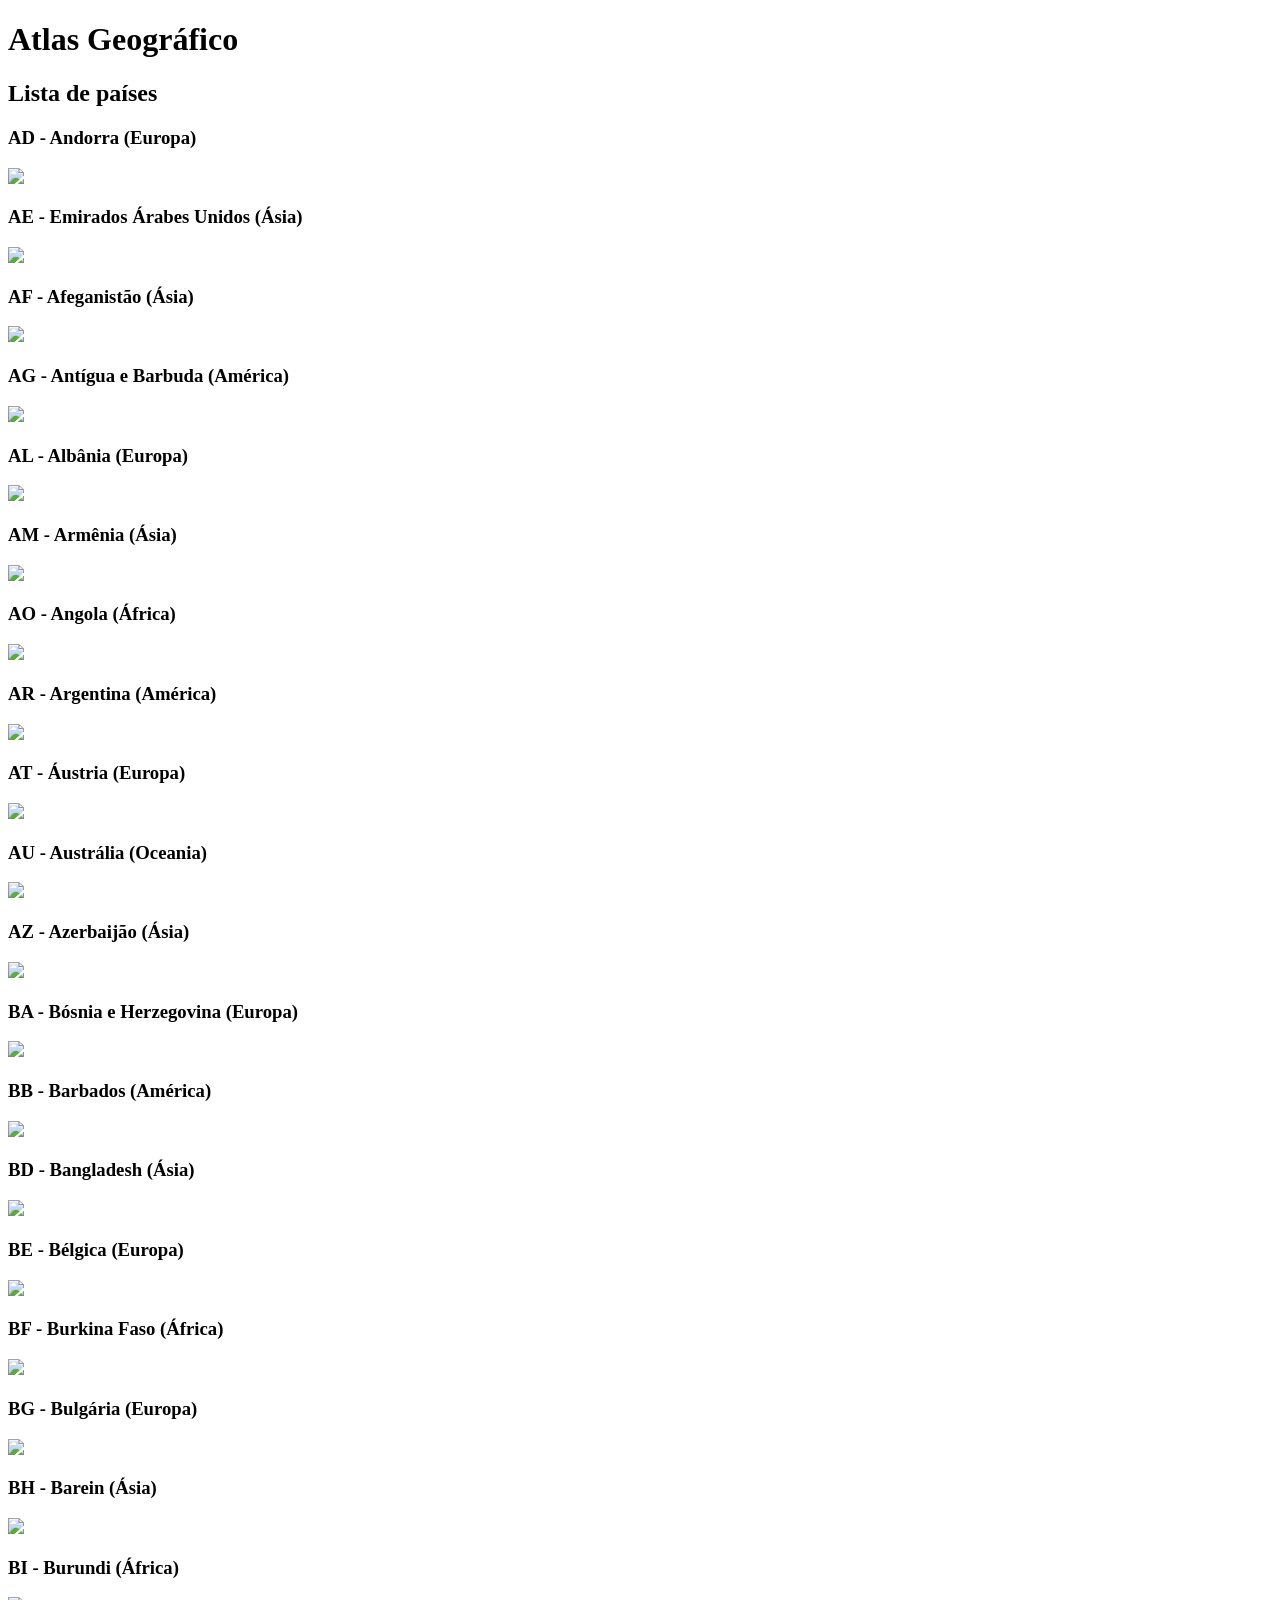
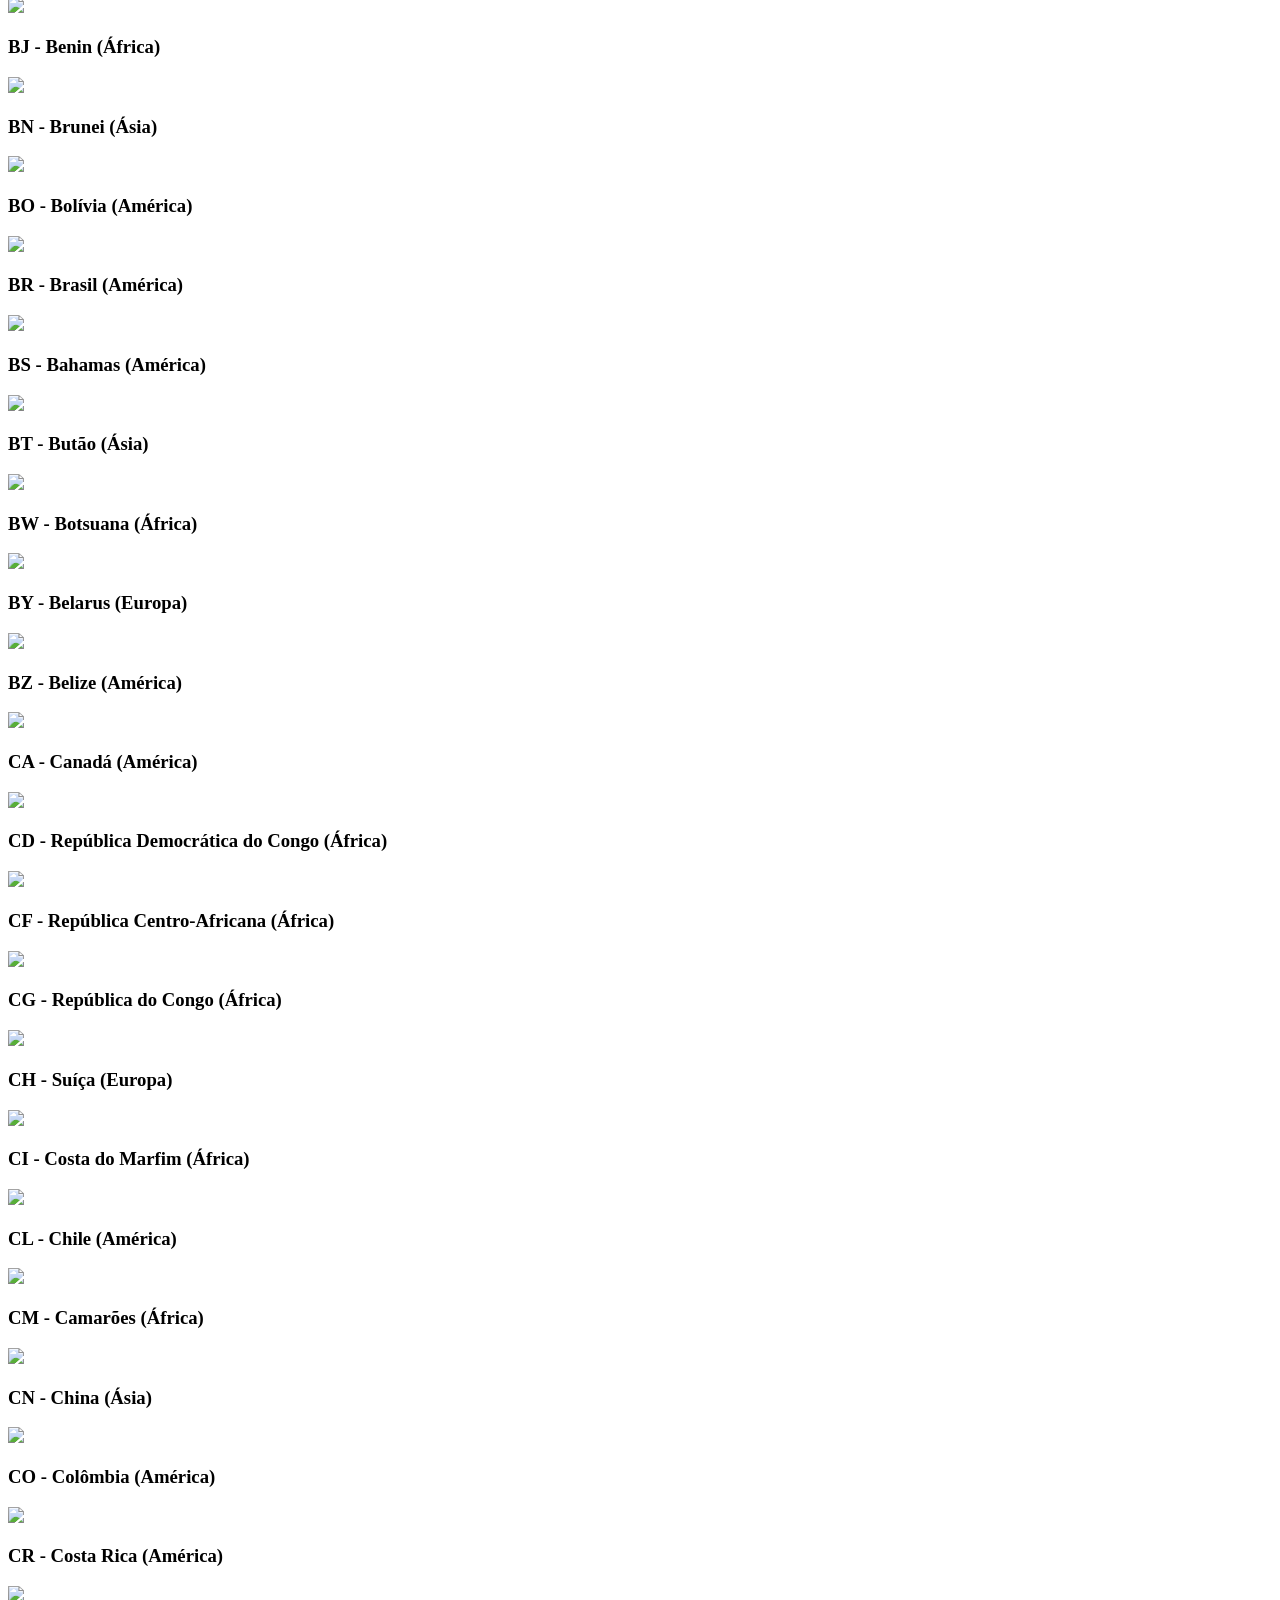
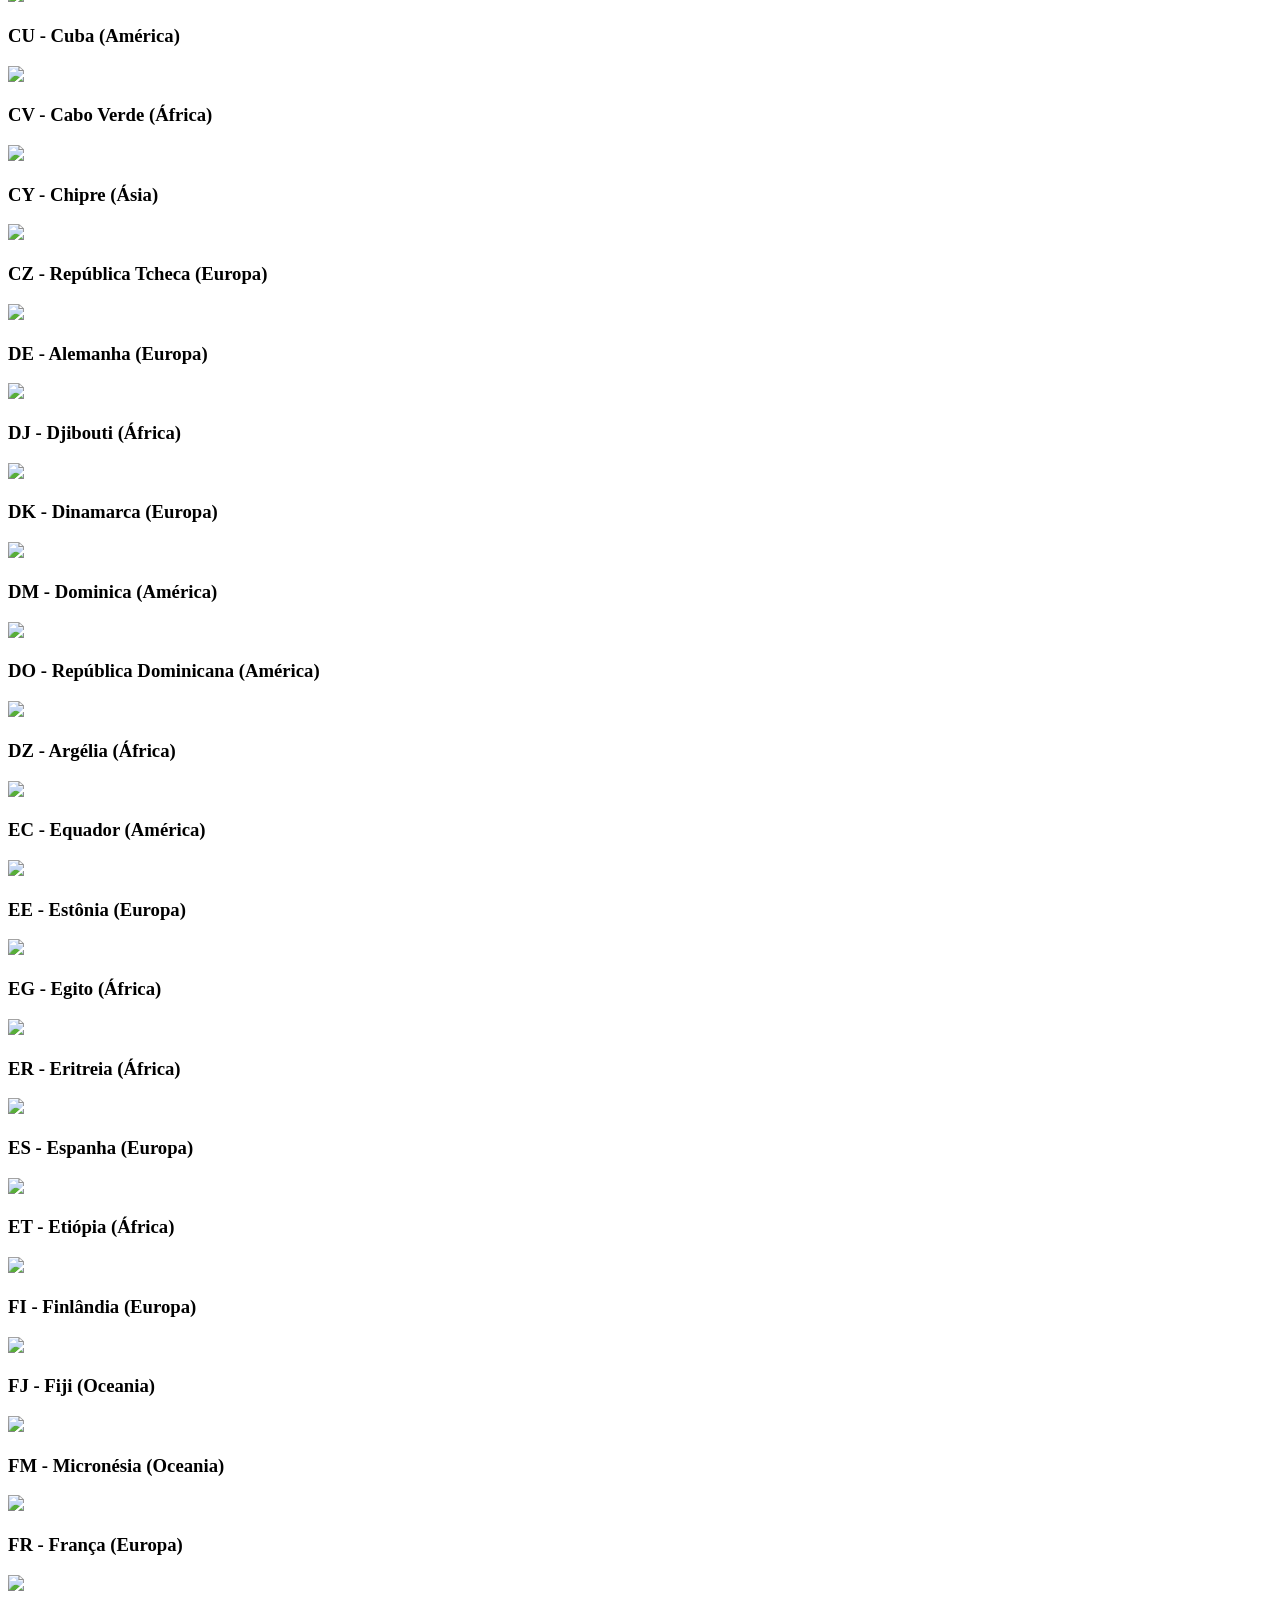
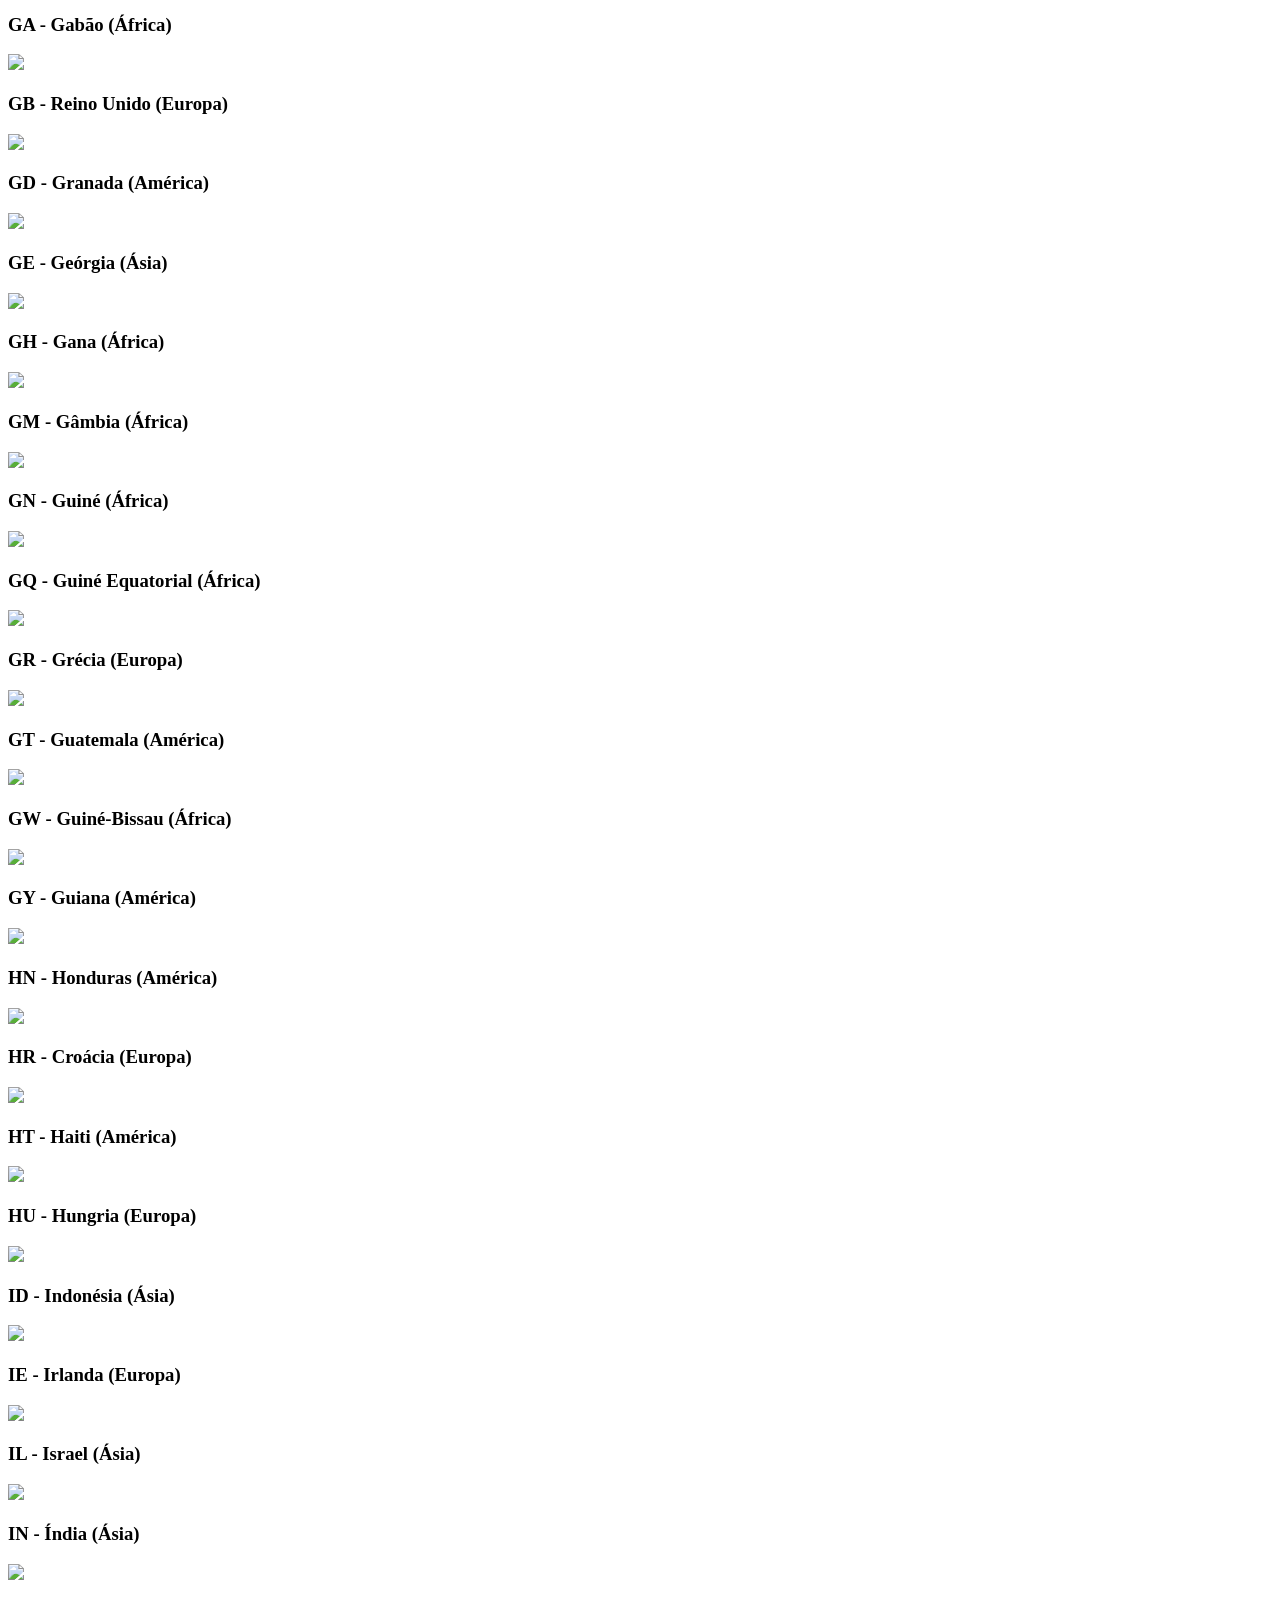
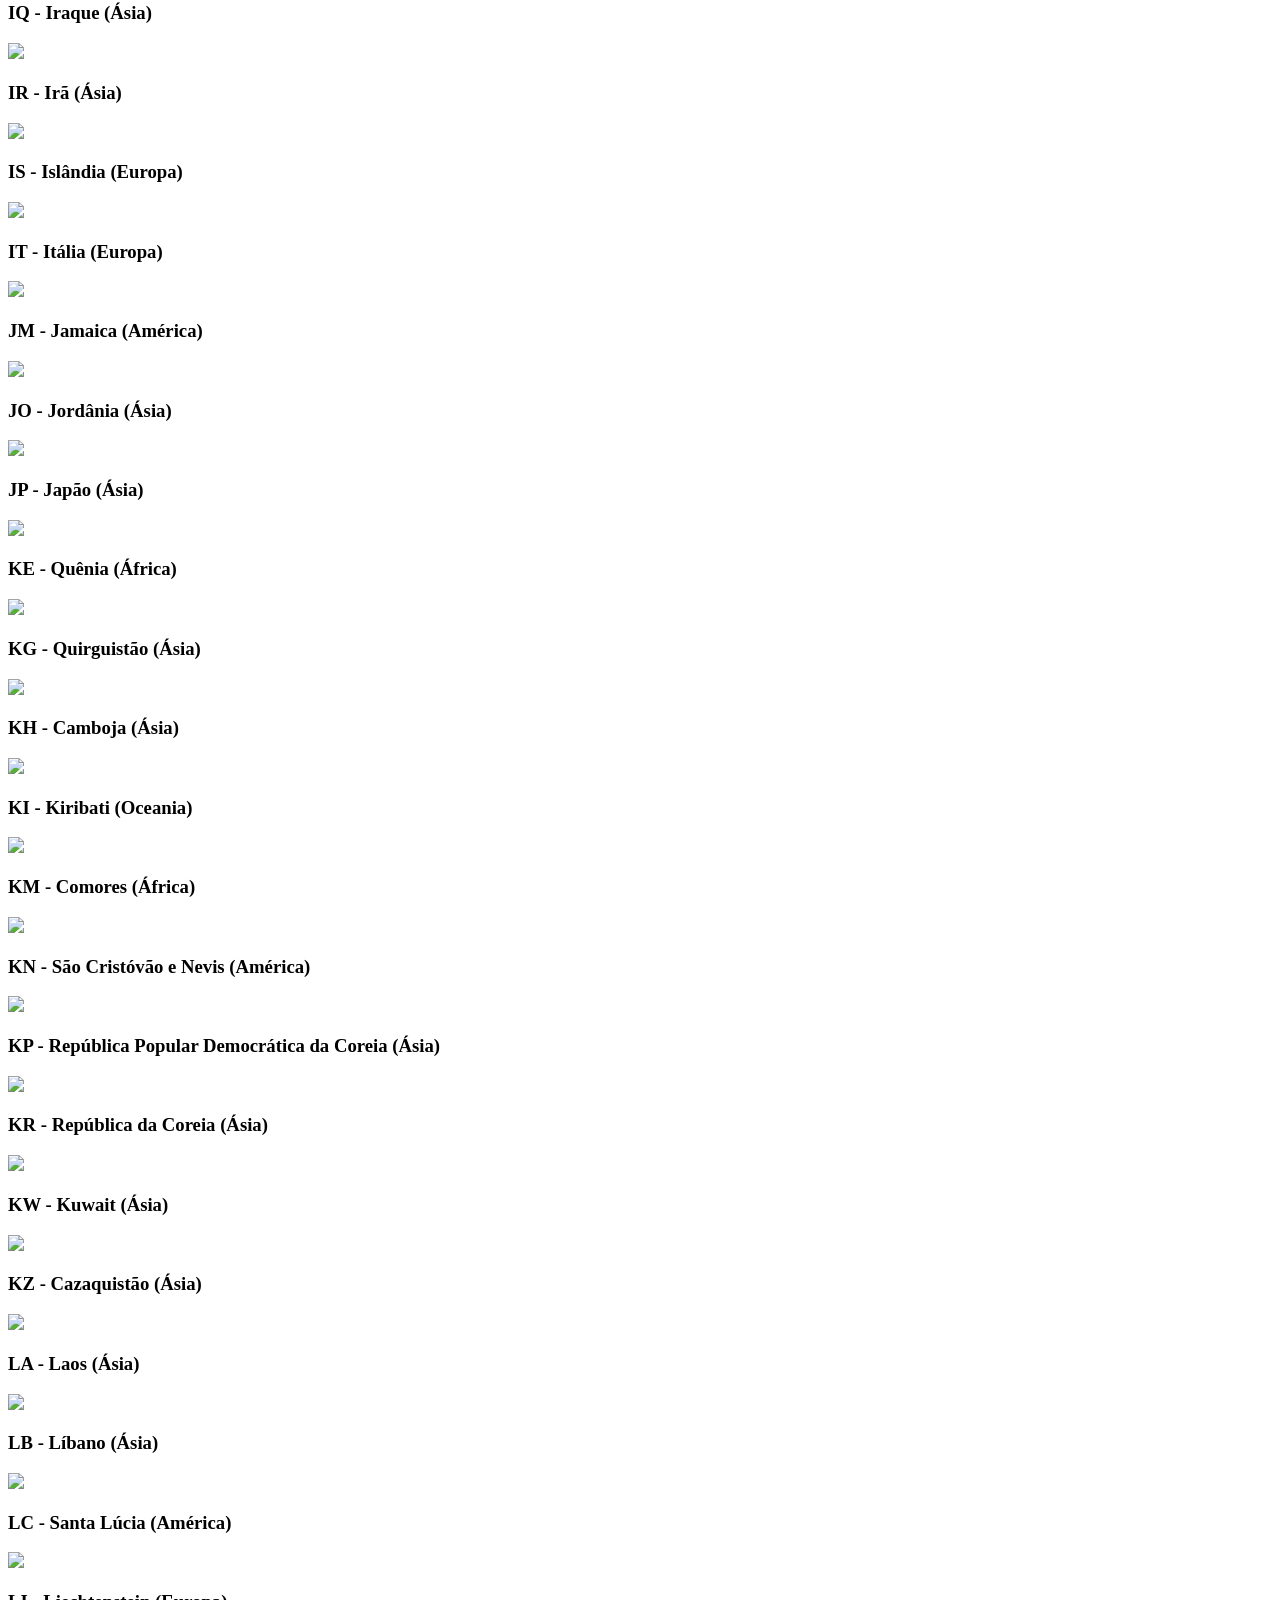
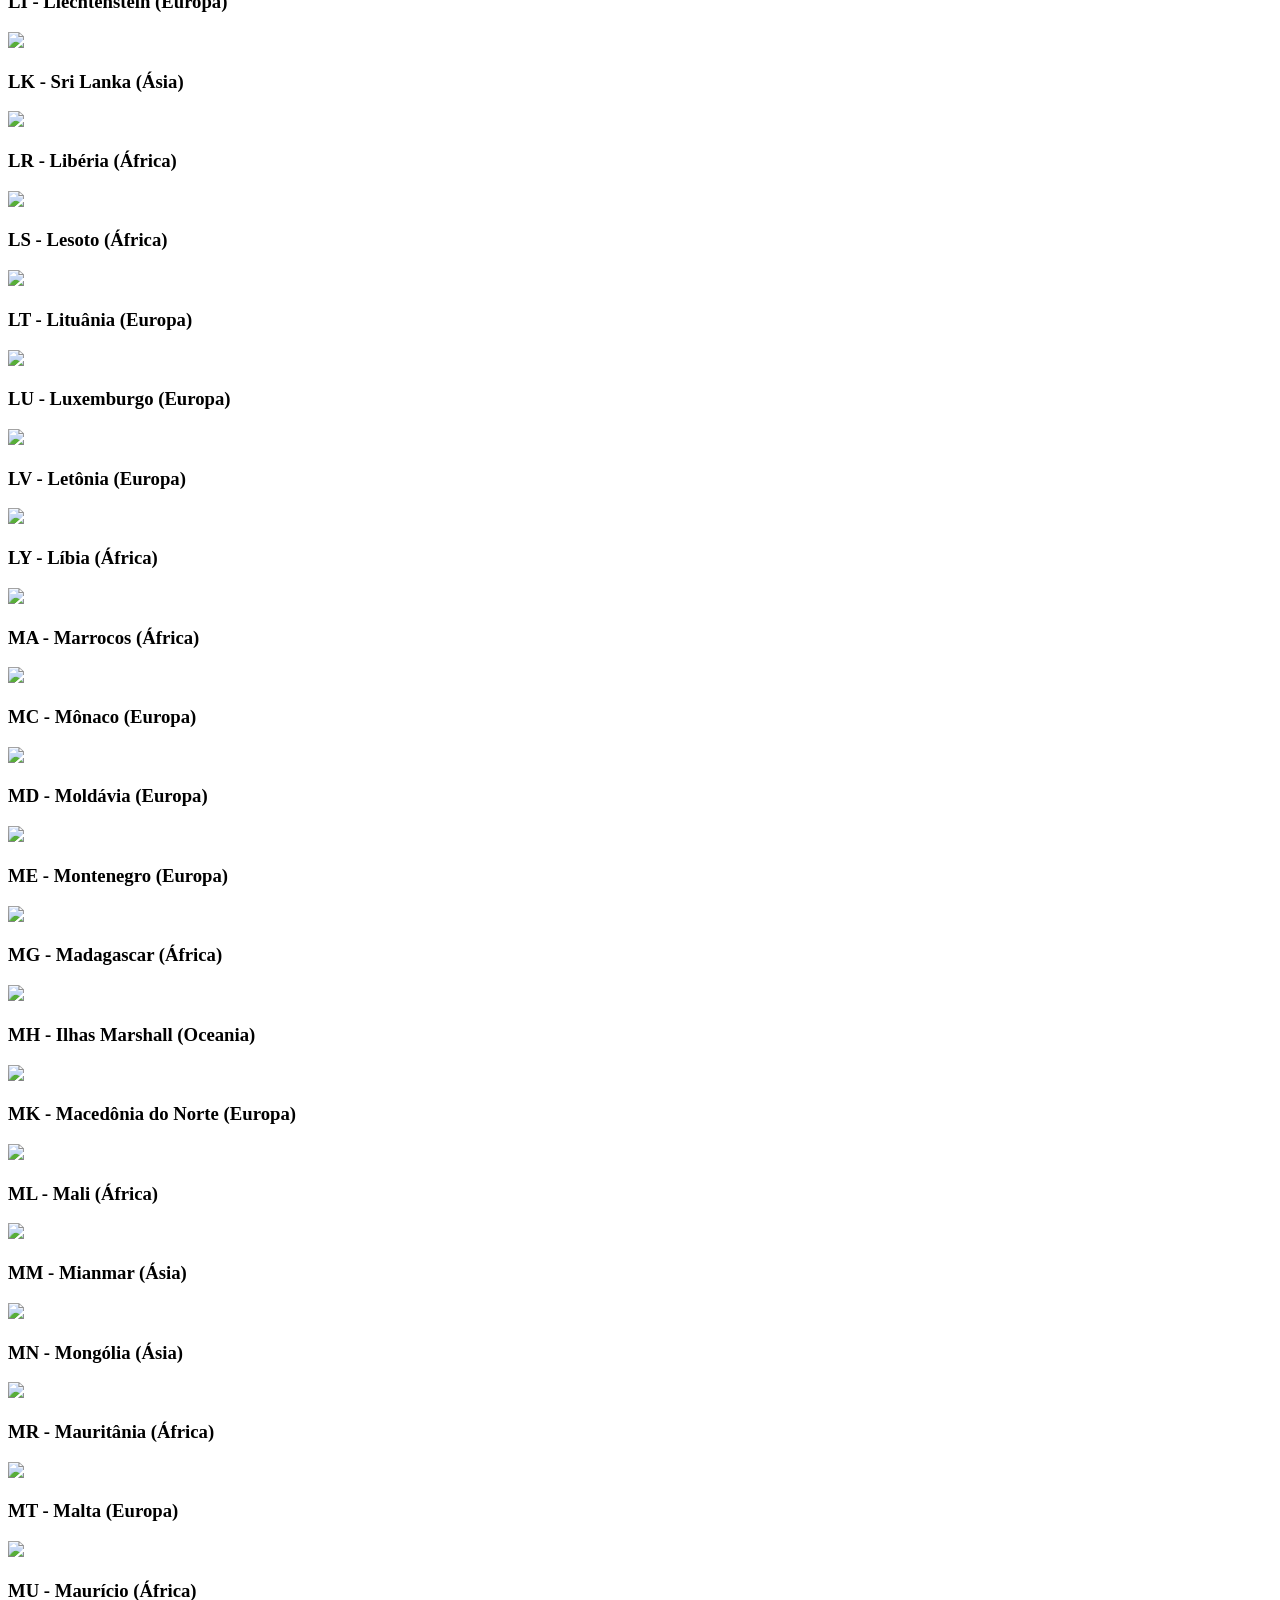
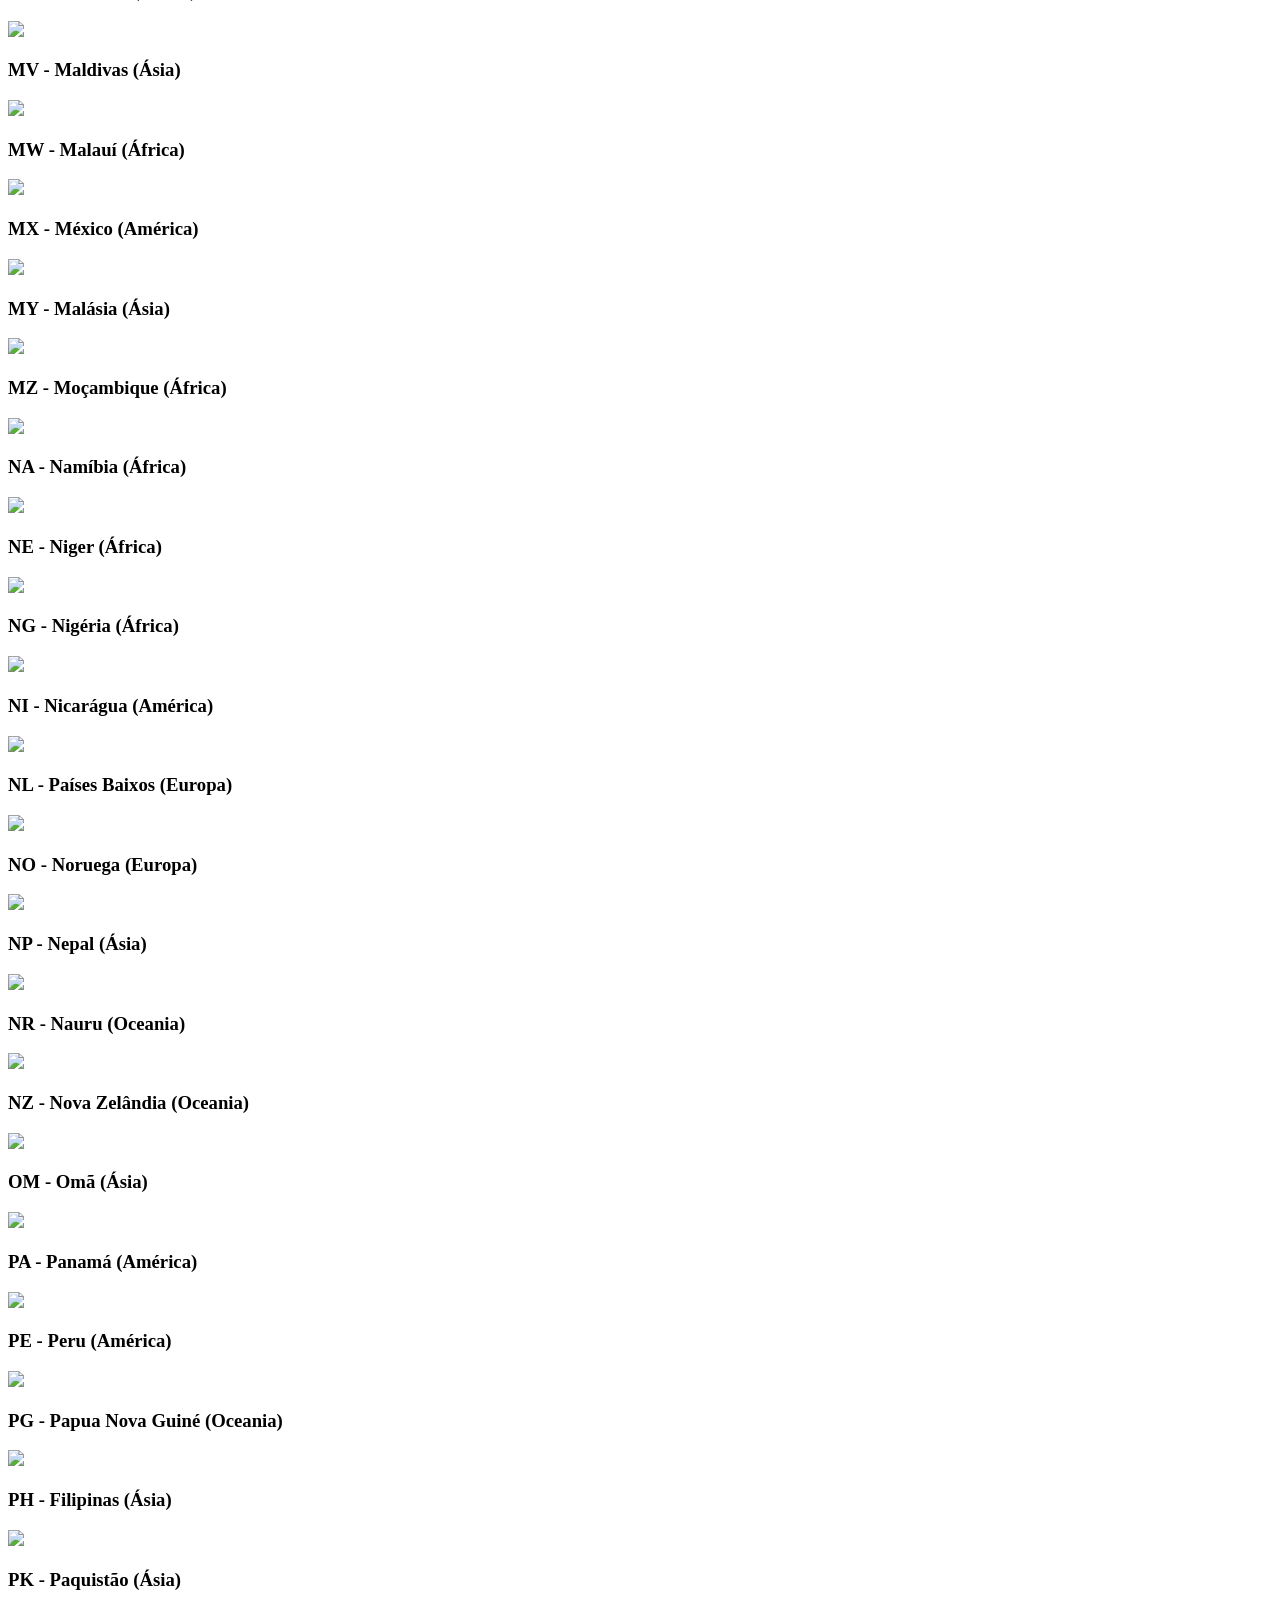
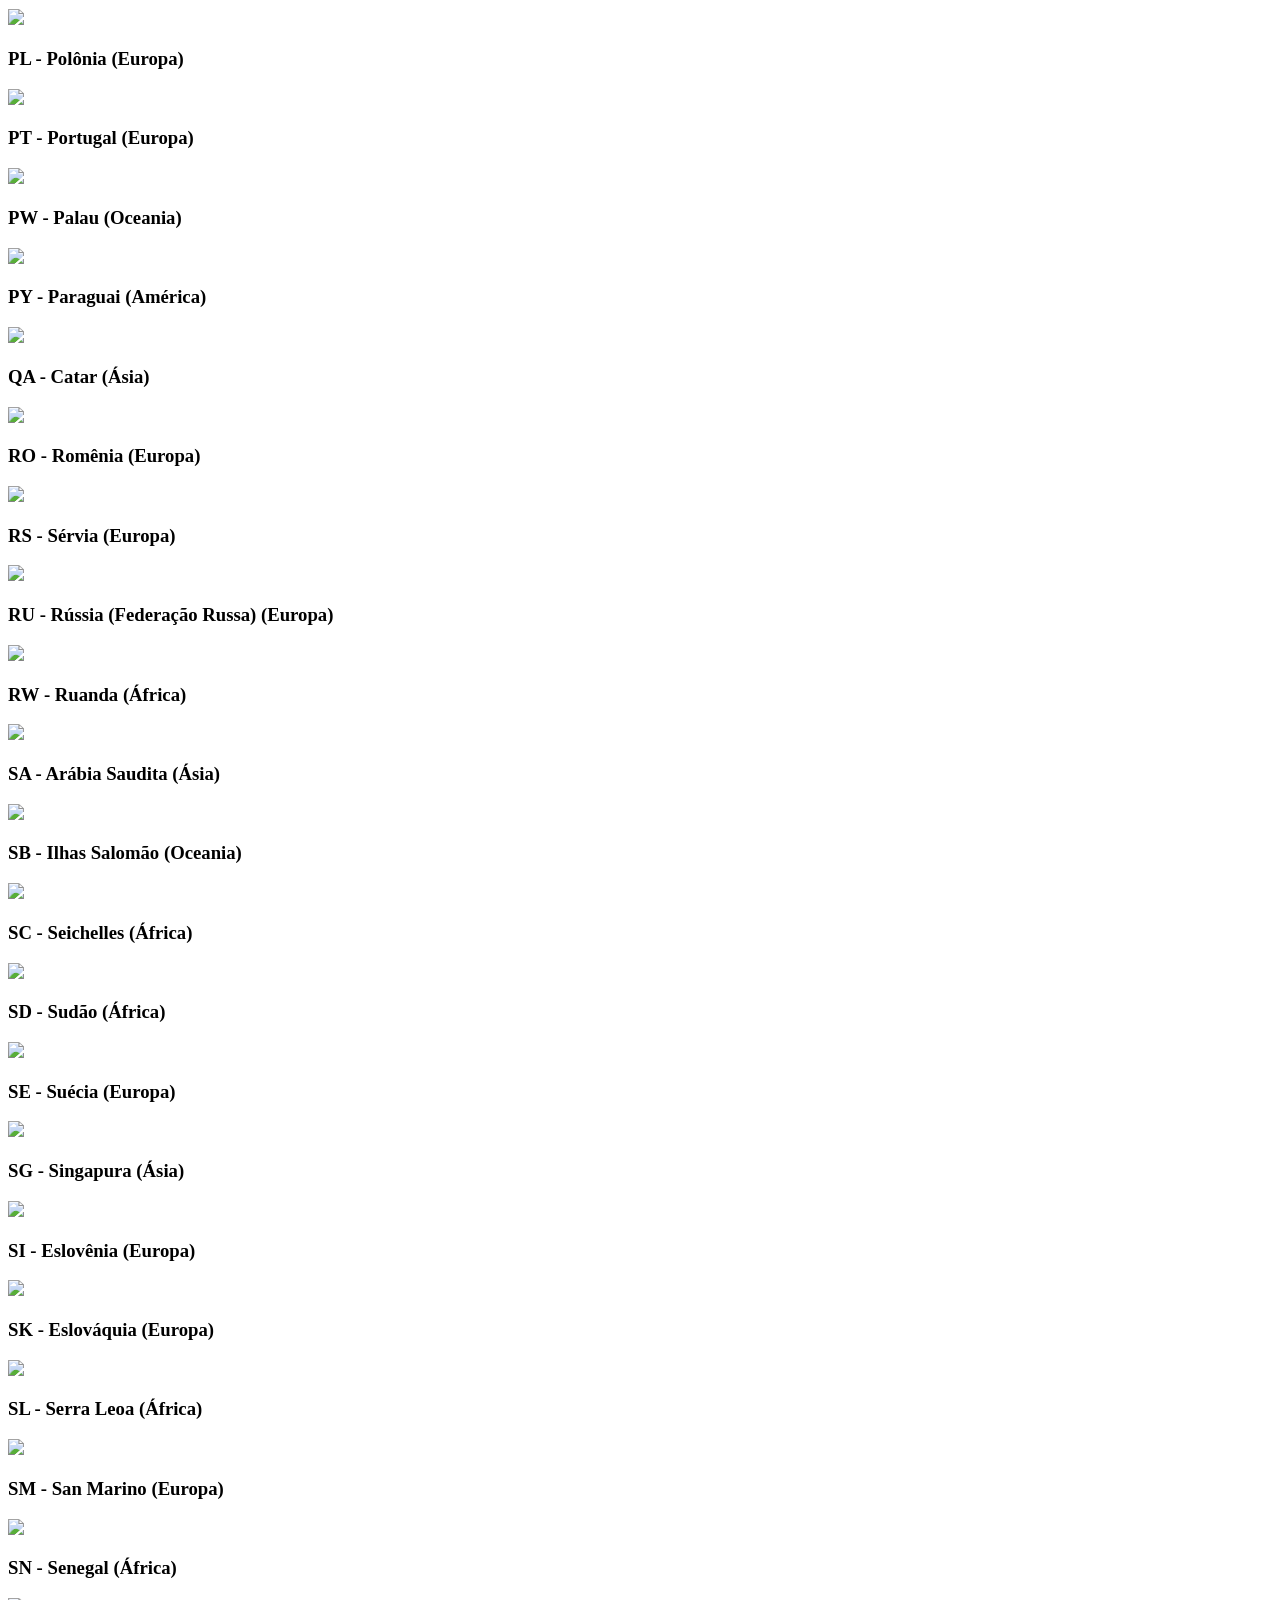
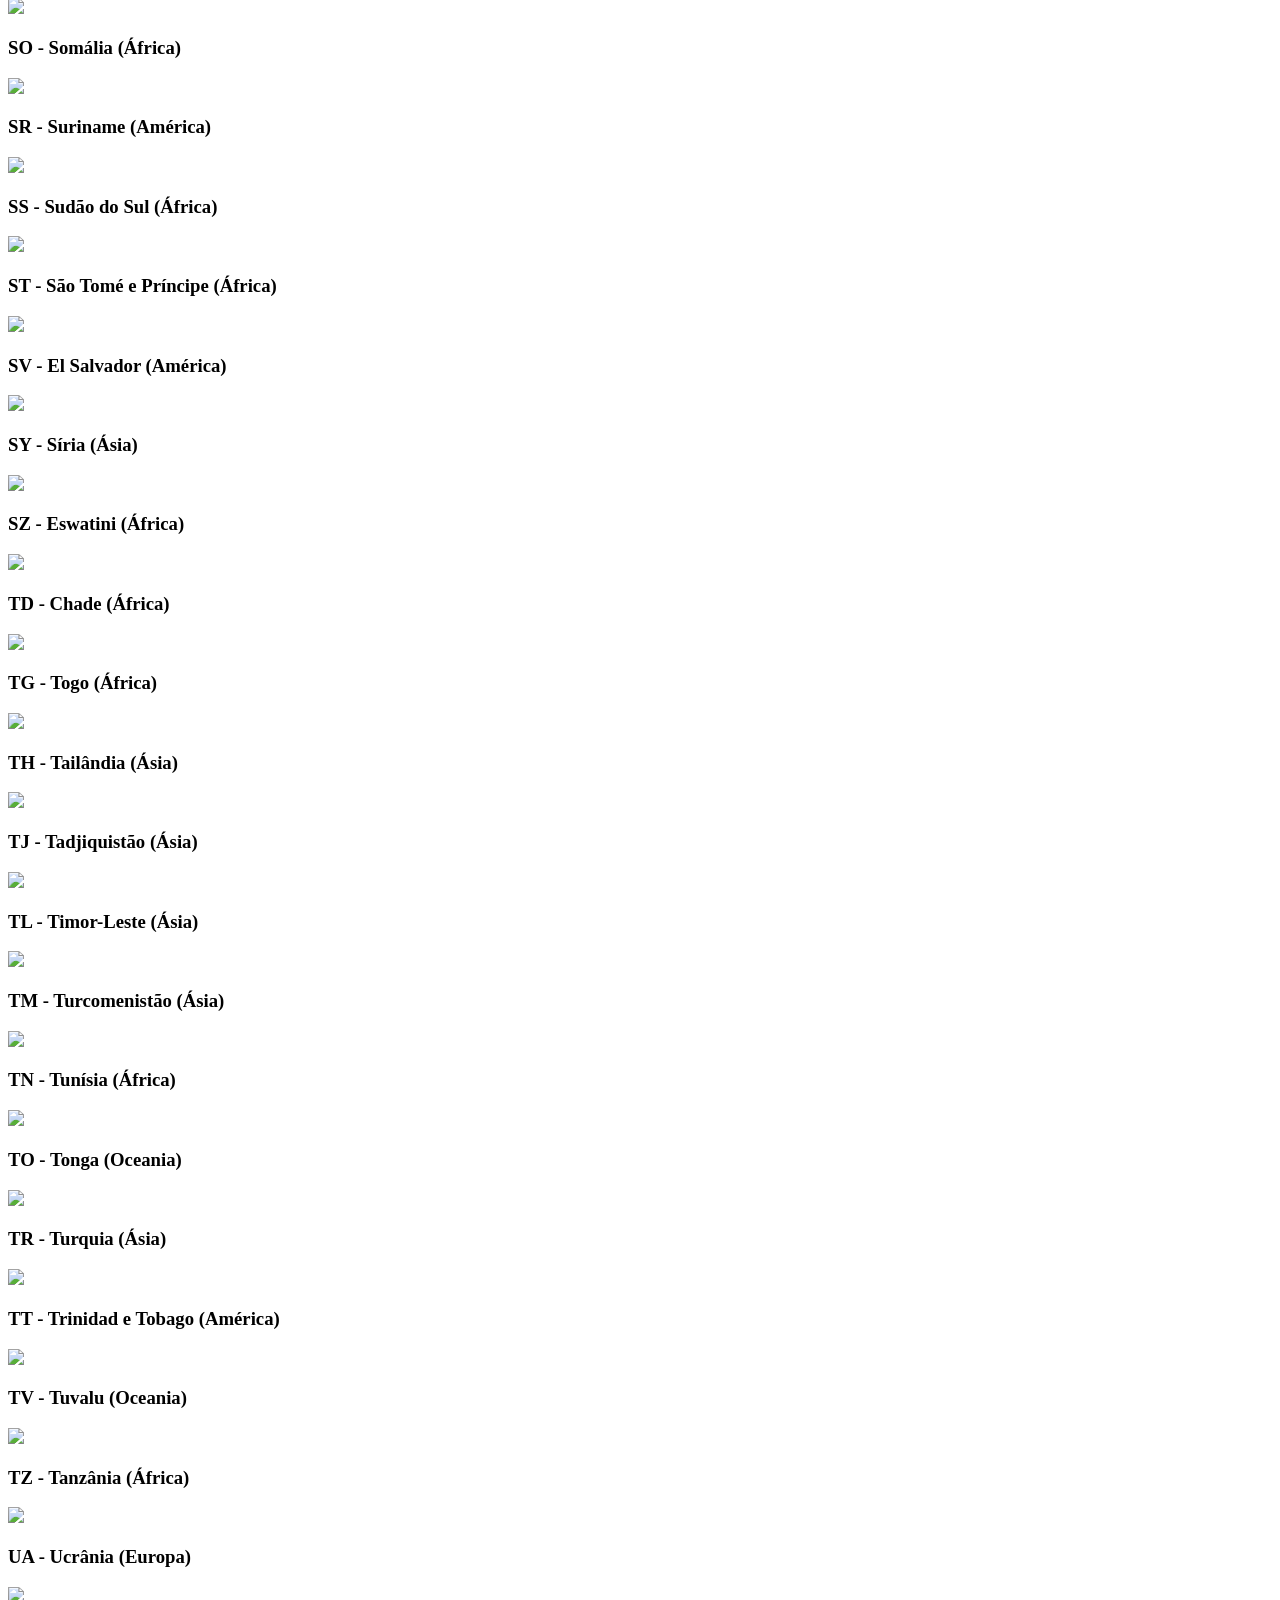
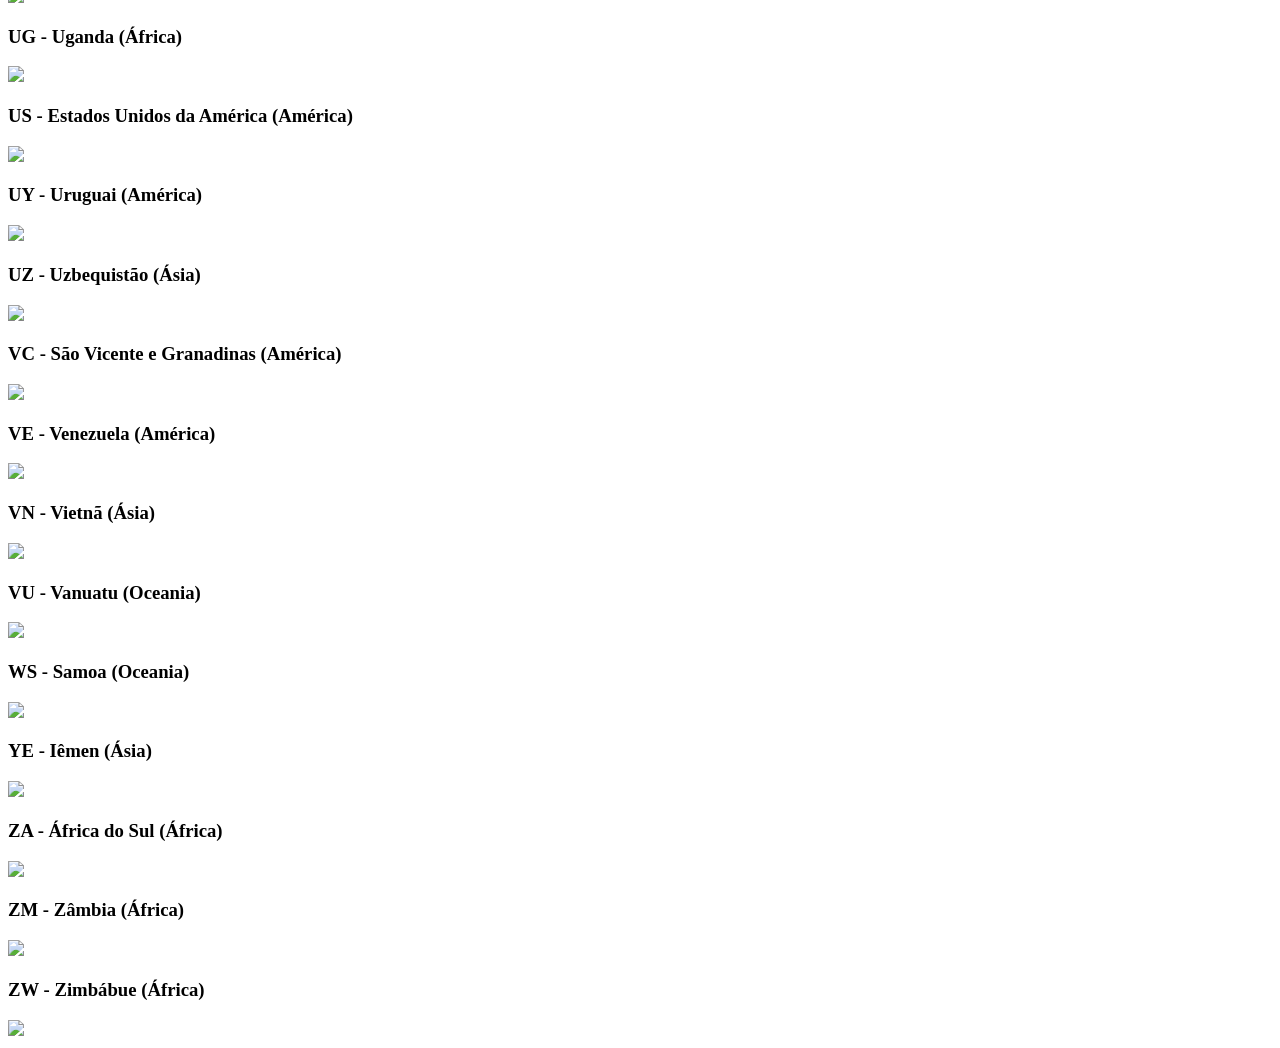
==== aluno/DOM-API/paises/index.html @ 8438d3f6 "Feat: Dom atv paises" ====
<!DOCTYPE html>
<html lang="pt-br">
<head>
	<meta charset="UTF-8">
	<meta name="viewport" content="width=device-width, initial-scale=1.0">
	<title>Países</title>
</head>
<body>
	<header>
		<h1>Atlas Geográfico</h1>
	</header>

	<main>
		<h2>Lista de países</h2>
		<section class="countries">
			<!-- Insira os países aqui -->
			 <div class="nomePais">
				
			 </div>
		</section>
	</main>

	<!-- <script src="countries.js"></script> -->
	<script src="countries-api.js"></script>
	<!-- <script src="lista-paises.js"></script>
	<script type="module" src="countries-colors.js"></script> -->
</body>
</html>
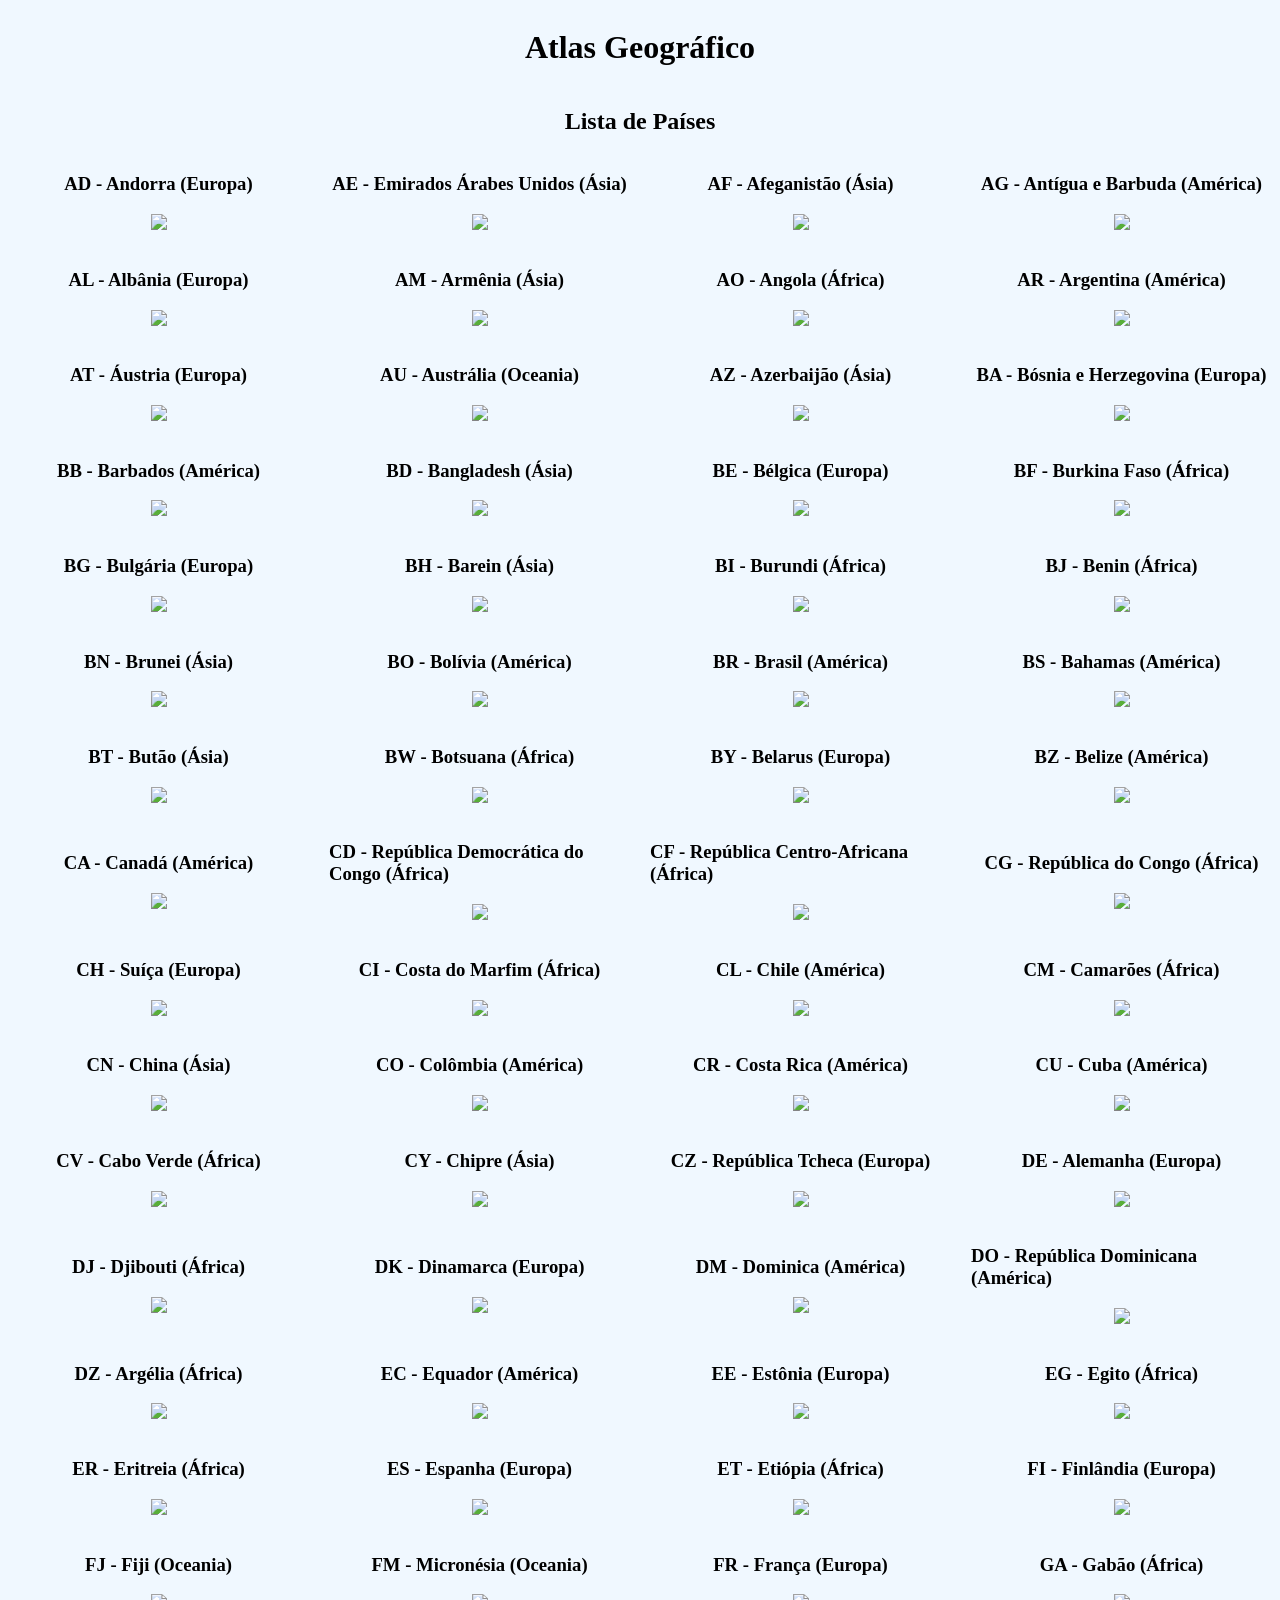
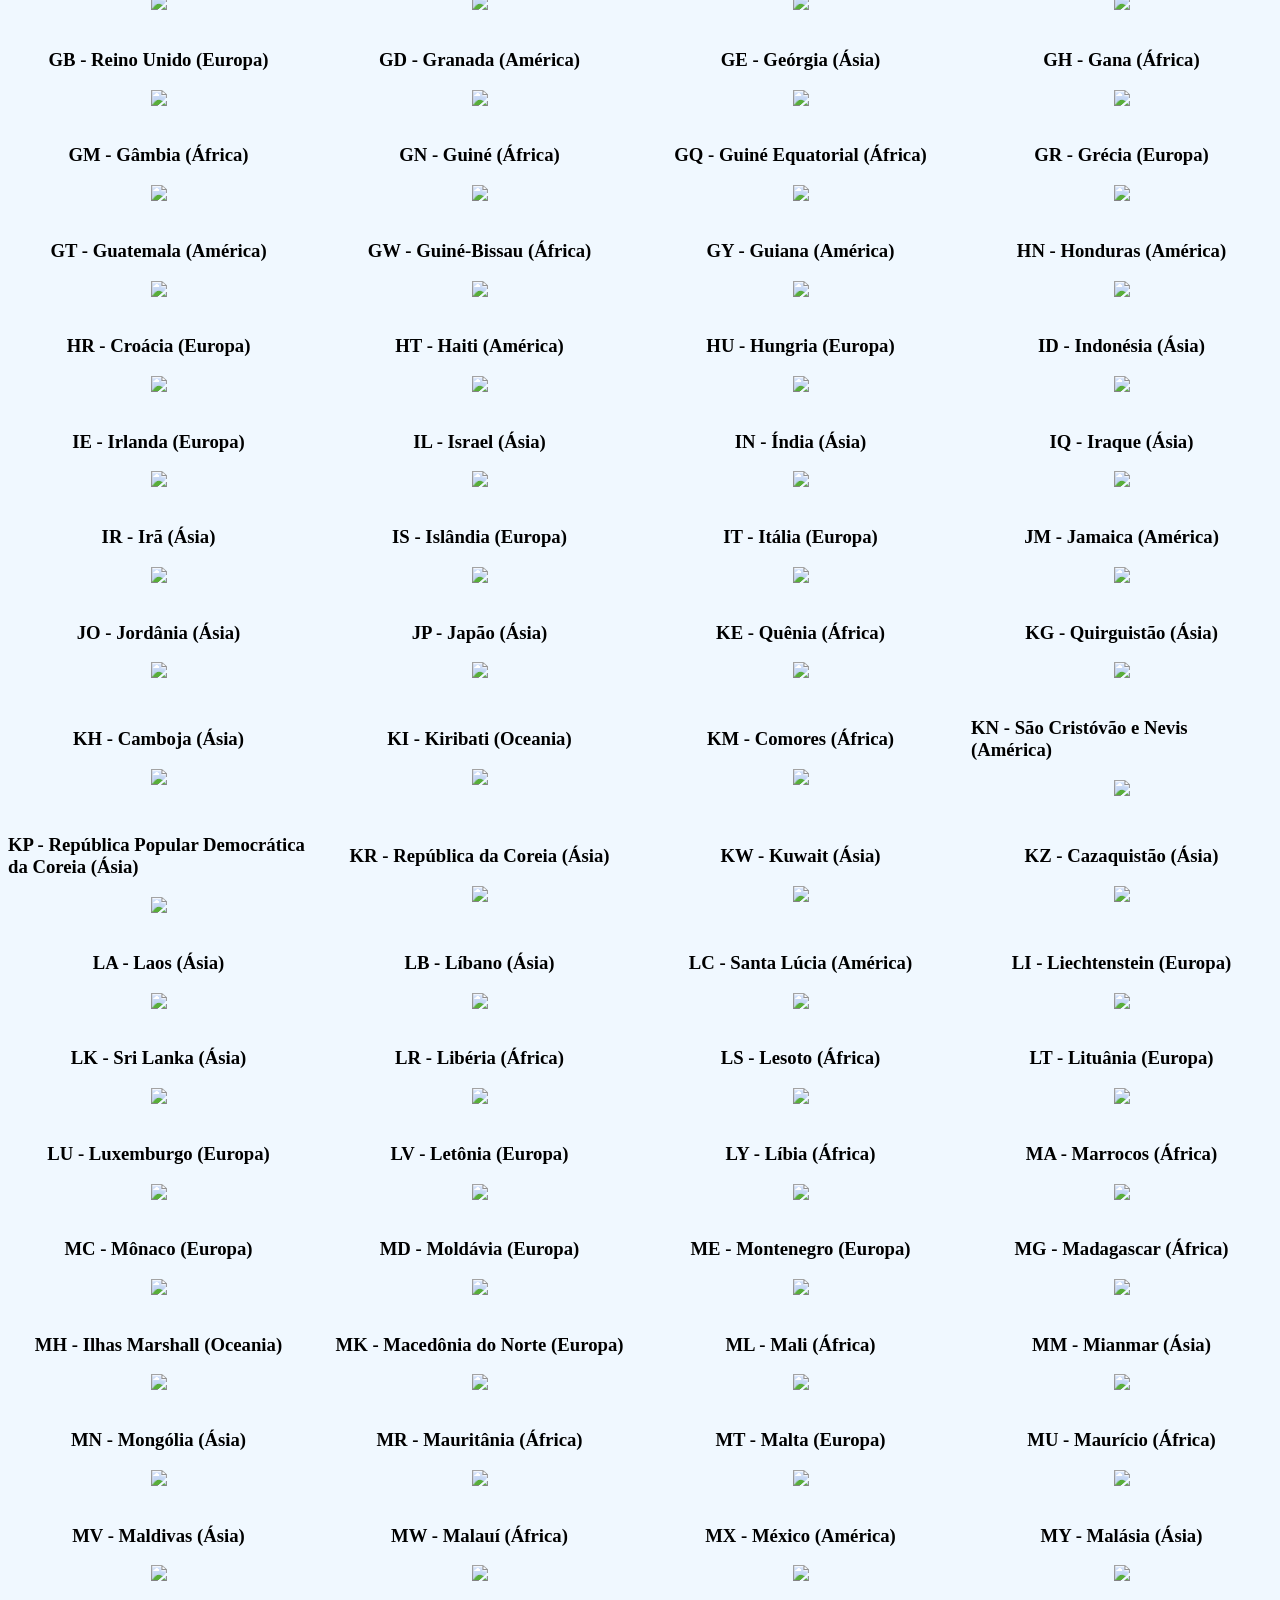
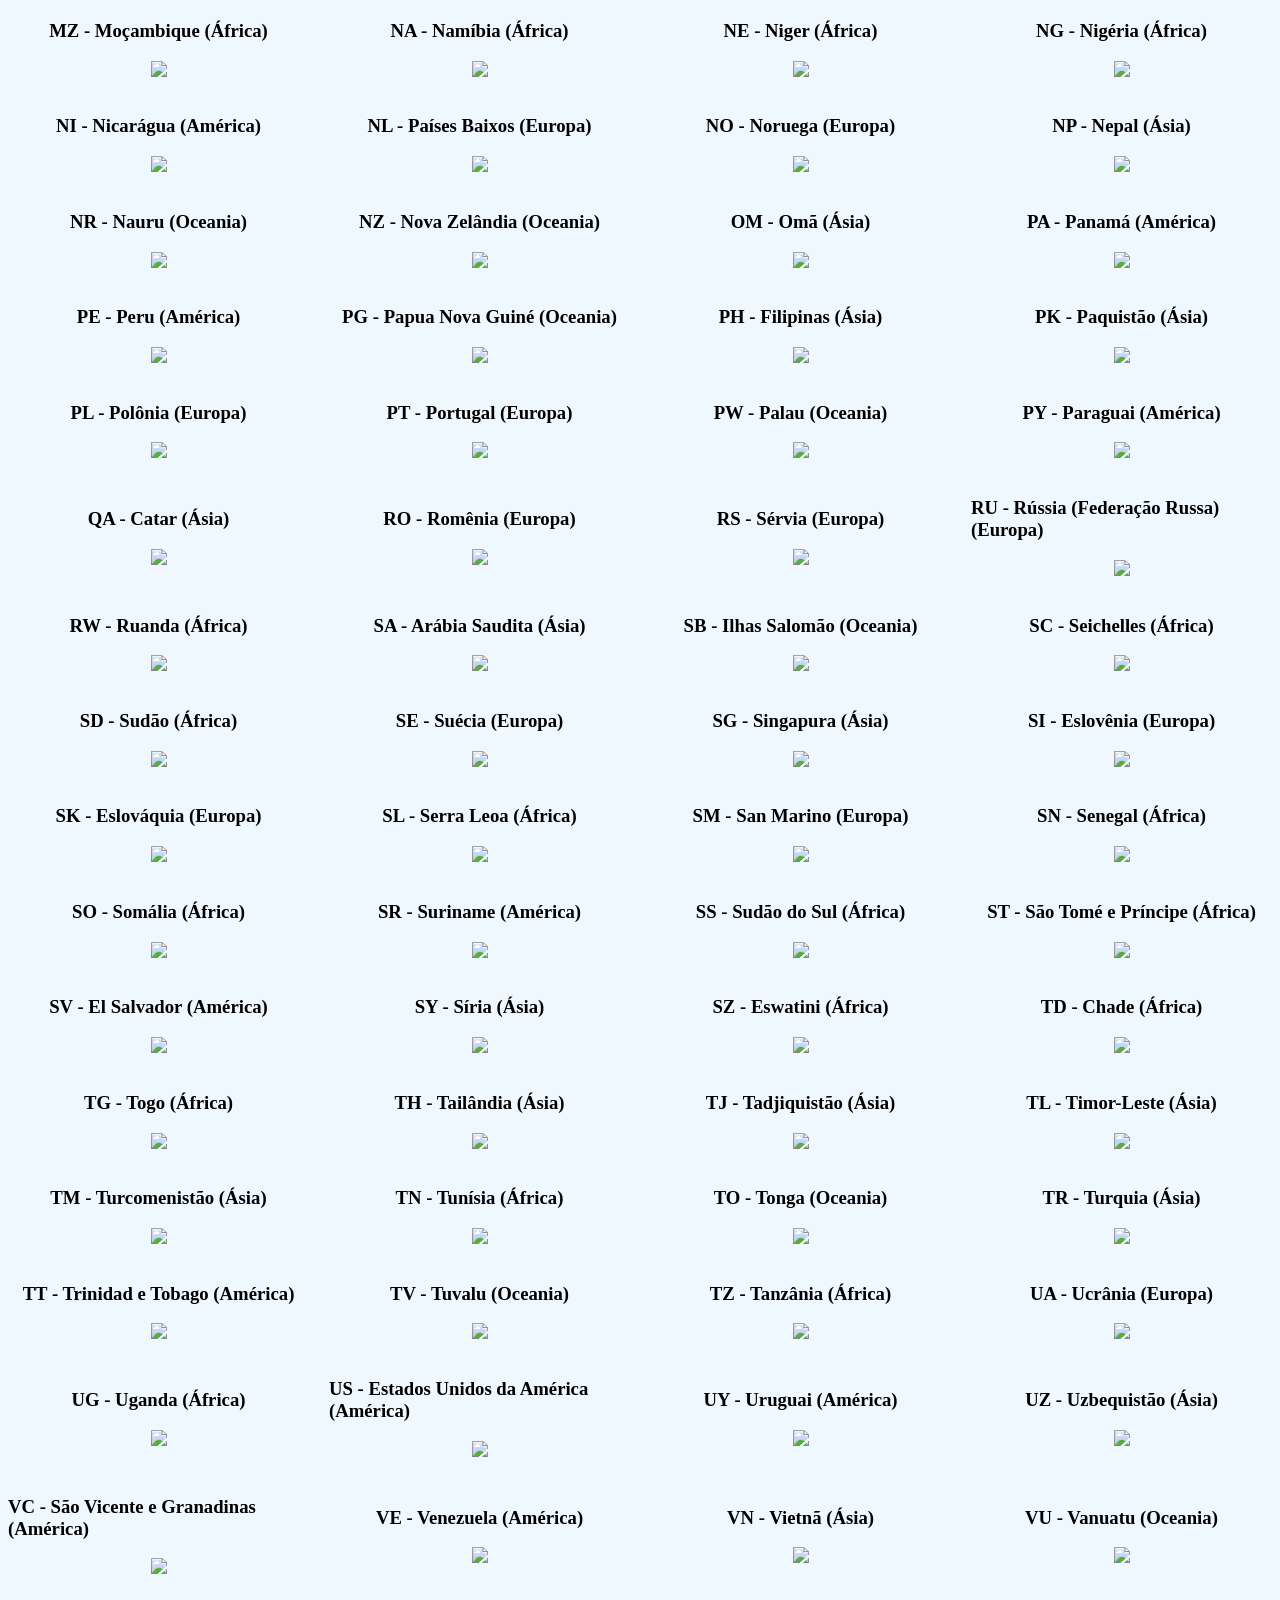
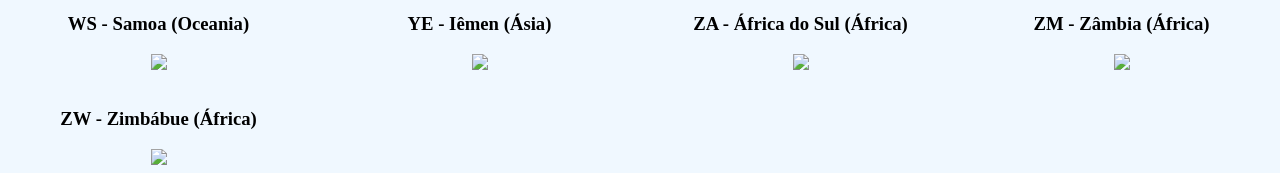
==== commit 843f5032: "Feat: estilizando DOM-API paises com grid" ====
--- a/aluno/DOM-API/paises/index.html
+++ b/aluno/DOM-API/paises/index.html
@@ -3,21 +3,21 @@
 <head>
 	<meta charset="UTF-8">
 	<meta name="viewport" content="width=device-width, initial-scale=1.0">
+	<link rel="stylesheet" href="style.css">
 	<title>Países</title>
 </head>
 <body>
 	<header>
 		<h1>Atlas Geográfico</h1>
+		<h2>Lista de Países</h2>
 	</header>
 
 	<main>
-		<h2>Lista de países</h2>
-		<section class="countries">
-			<!-- Insira os países aqui -->
-			 <div class="nomePais">
-				
-			 </div>
-		</section>
+		<div class="container">
+			<section class="countries">
+				<div class="nomePais"></div>
+			</section>
+		</div>
 	</main>
 
 	<!-- <script src="countries.js"></script> -->
--- a/aluno/DOM-API/paises/style.css
+++ b/aluno/DOM-API/paises/style.css
@@ -0,0 +1,30 @@
+*{
+    background-color: aliceblue;
+}
+
+
+header{
+    display: flex;
+    align-items: center;
+    justify-content: center;
+    flex-direction: column;
+}
+
+main{
+    display: flex;
+    align-items: center;
+    justify-content: center;
+}
+
+.container{
+    display: flex;
+    align-items: center;
+    justify-content: center;
+    flex-direction: column;
+}
+
+.nomePais {
+    display: grid;
+    grid-template-columns: 1fr 1fr 1fr 1fr;
+    gap: 20px;
+}
